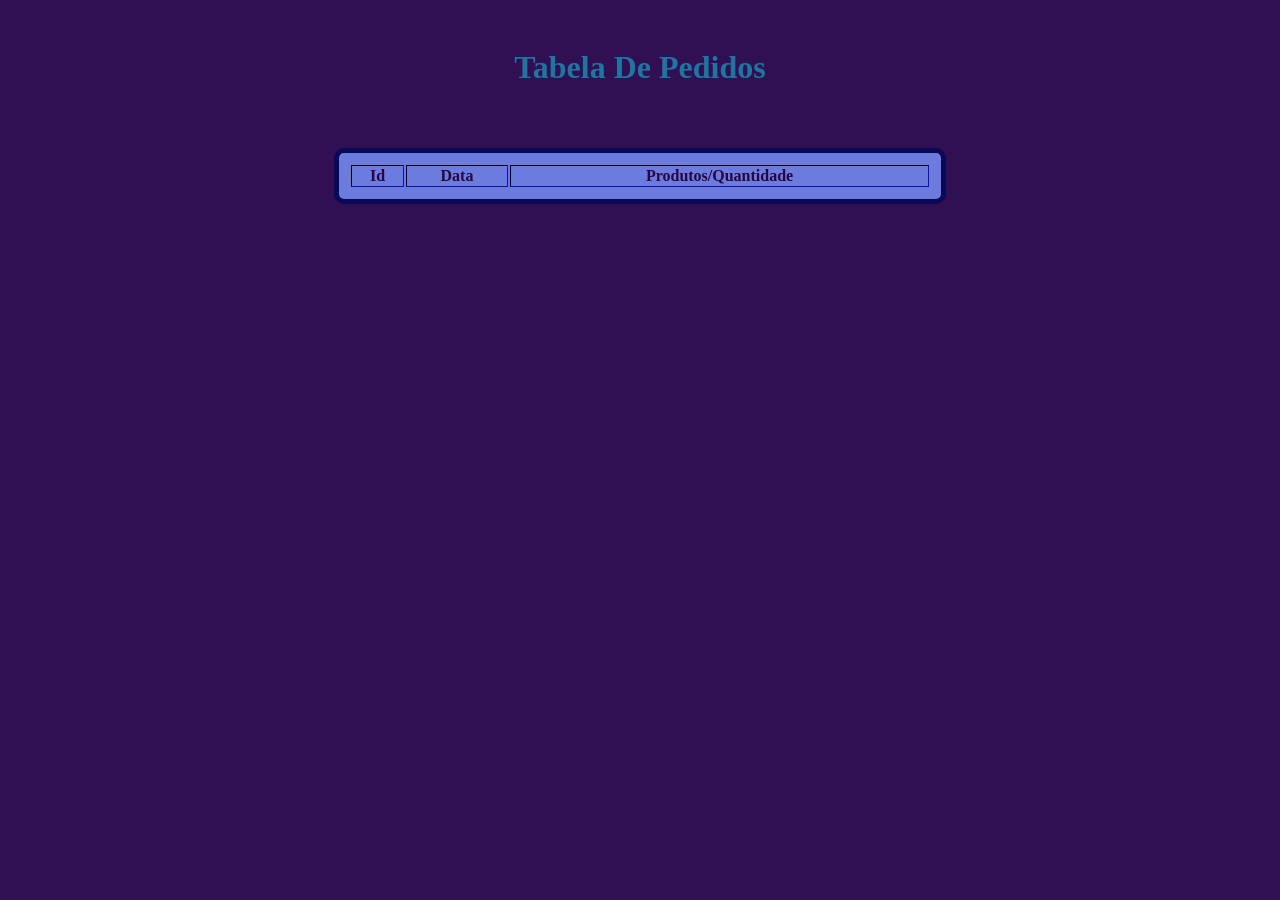
==== TagDinamica/pedidos.html @ e28982df "Add files via upload" ====
<!DOCTYPE html>
<html lang="en">
<head>
    <meta charset="UTF-8">
    <meta name="viewport" content="width=device-width, initial-scale=1.0">
    <title>Document</title>
    <link rel="stylesheet" href="./css/style.css">
</head>
<body>

    <div>
        <h1 class="titulo">Tabela De Pedidos</h1>
    </div>
    <div>
        <table border="2">
            <thead>
                <tr>
                    <th> Id </th>
                    <th> Data </th>
                    <th> Produtos/Quantidade</th>
                </tr>
            </thead>
            <tbody id="table2">
                
            </tbody>
        </table>
    </div>





    <script type="module" src="./js/pedidos.js"></script>
</body>
</html>
---- TagDinamica/css/style.css ----
div{
    display: flex;
    justify-content: center;
    padding: 20px;
    gap: 20px;
    align-items: flex-start;
    margin: auto;
}

table{
    background-color: #6b7bde;
    border: 5px solid rgb(9, 9, 86);
    border-radius: 10px;
    width: 50%;
    padding: 10px;
    color: rgb(39, 6, 66);
}

.titulo{
    font-family: Georgia, 'Times New Roman', Times, serif;
    font-weight: bold;
    color: rgba(12, 213, 231, 0.516);
}


body{
    background-color: rgb(49, 15, 83);
}
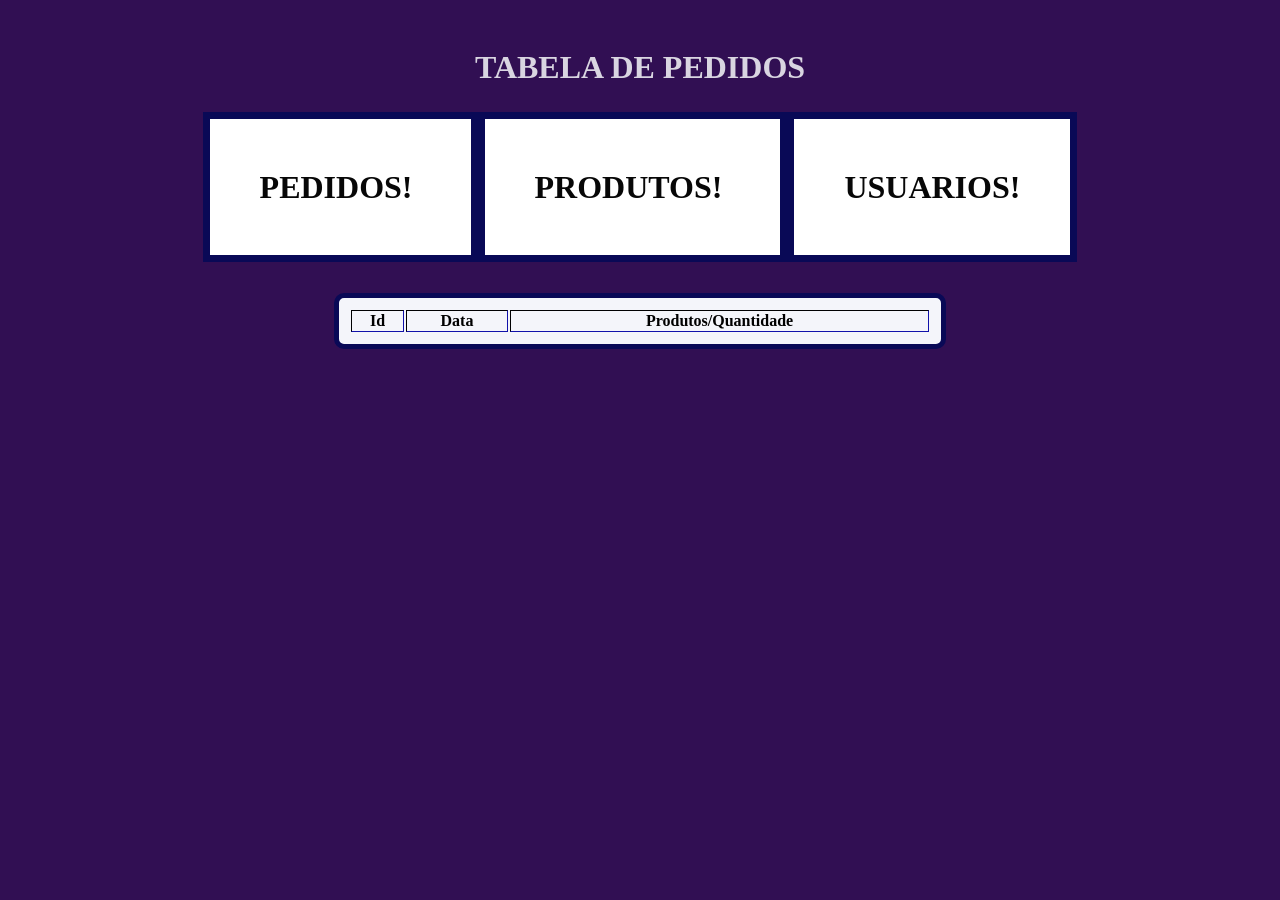
==== commit c2d2f1ad: "Update pedidos.html" ====
--- a/TagDinamica/pedidos.html
+++ b/TagDinamica/pedidos.html
@@ -8,28 +8,34 @@
 </head>
 <body>
 
-    <div>
-        <h1 class="titulo">Tabela De Pedidos</h1>
-    </div>
-    <div>
-        <table border="2">
-            <thead>
-                <tr>
-                    <th> Id </th>
-                    <th> Data </th>
-                    <th> Produtos/Quantidade</th>
-                </tr>
-            </thead>
-            <tbody id="table2">
+<div>
+    <h1 class="titulo">TABELA DE PEDIDOS</h1>
+</div>
+
+<div>
+    <h1>
+        <a class="butao" href="pedidos.html"> PEDIDOS! </a>
+        <a class="butao" href="produtos.html"> PRODUTOS! </a>
+        <a class="butao" href="usuarios.html"> USUARIOS! </a>
+    </h1>
+</div>
+
+<div>
+    <table border="2">
+        <thead>
+            <tr>
+                <th> Id </th>
+                <th> Data </th>
+                <th> Produtos/Quantidade</th>
+            </tr>
+        </thead>
+        <tbody id="table2">
                 
-            </tbody>
-        </table>
-    </div>
-
-
-
+        </tbody>
+    </table>
+</div>
 
 
     <script type="module" src="./js/pedidos.js"></script>
 </body>
-</html>+</html>
--- a/TagDinamica/css/style.css
+++ b/TagDinamica/css/style.css
@@ -2,27 +2,38 @@
     display: flex;
     justify-content: center;
     padding: 20px;
-    gap: 20px;
     align-items: flex-start;
     margin: auto;
 }
 
 table{
-    background-color: #6b7bde;
+    background-color: #f4f5fa;
     border: 5px solid rgb(9, 9, 86);
     border-radius: 10px;
     width: 50%;
     padding: 10px;
-    color: rgb(39, 6, 66);
+    color: rgb(0, 0, 0);
+    margin-top: 25px;
 }
 
 .titulo{
-    font-family: Georgia, 'Times New Roman', Times, serif;
+    font-family:  Cambria, Cochin, Georgia, Times, 'Times New Roman', serif;
     font-weight: bold;
-    color: rgba(12, 213, 231, 0.516);
+    color: rgba(252, 255, 255, 0.829);
+
 }
 
 
 body{
     background-color: rgb(49, 15, 83);
-}+}
+
+
+.butao{
+    text-decoration: none;
+    font-family: Cambria, Cochin, Georgia, Times, 'Times New Roman', serif;
+    background-color: rgb(255, 255, 255);
+    border: 7px solid rgb(9, 9, 86);
+    padding: 50px;
+    color: rgb(7, 7, 7);
+}
